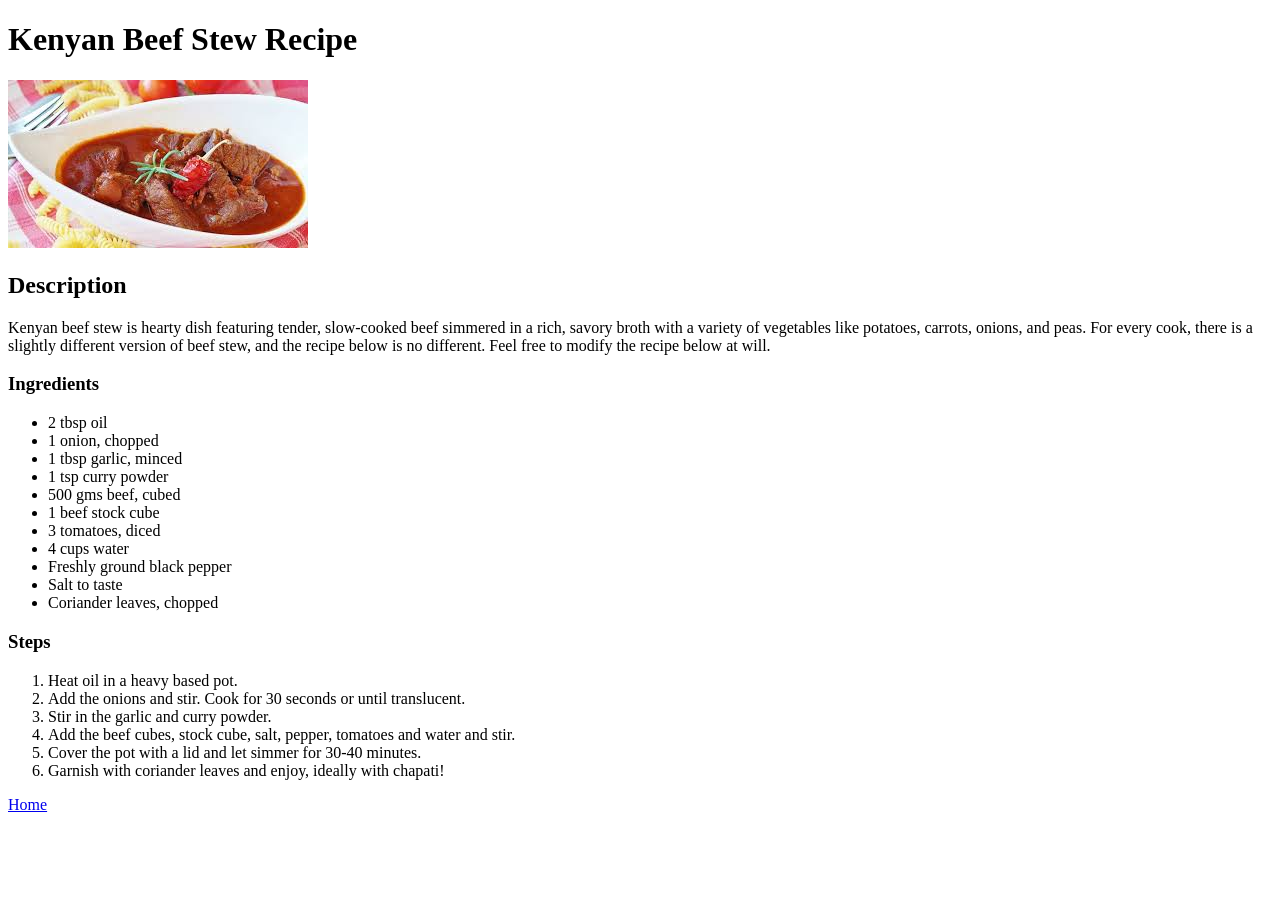
==== recipes/beef-stew.html @ 152c9ae6 "feat: Add beef stew and kachumbari HTML pages Create beef-stew.html. Add page content to doc.  Creat" ====
<!DOCTYPE html>
<html lang="en">
    <head>
        <meta charset="UTF-8">
        <title>How To Make Delicious Kenyan Beef Stew</title>
    </head>
    <body>
        <h1>Kenyan Beef Stew Recipe</h1>
            <img src="../images/beef-stew.jpeg" alt="Beef stew in a white serving bowl" width="300" height="168">
        <h2>Description</h2>
        <p>Kenyan beef stew is hearty dish featuring tender, slow-cooked beef simmered in a rich, savory broth with a variety of vegetables like potatoes, carrots, onions, and peas. For every cook, there is a slightly different version of beef stew, and the recipe below is no different. Feel free to modify the recipe below at will.</p>
        <h3>Ingredients</h3>
        <ul>
            <li>2 tbsp oil</li>
            <li>1 onion, chopped</li>
            <li>1 tbsp garlic, minced</li>
            <li>1 tsp curry powder</li>
            <li>500 gms beef, cubed</li>
            <li>1 beef stock cube</li>
            <li>3 tomatoes, diced</li>
            <li>4 cups water</li>
            <li>Freshly ground black pepper</li>
            <li>Salt to taste</li>
            <li>Coriander leaves, chopped</li>
        </ul>
        <h3>Steps</h3>
        <ol>
            <li>Heat oil in a heavy based pot.</li>
            <li>Add the onions and stir. Cook for 30 seconds or until translucent.</li>
            <li>Stir in the garlic and curry powder.</li>
            <li>Add the beef cubes, stock cube, salt, pepper, tomatoes and water and stir.</li>
            <li>Cover the pot with a lid and let simmer for 30-40 minutes.</li>
            <li>Garnish with coriander leaves and enjoy, ideally with chapati! </li>
        </ol>
        <a href="../index.html" target="_blank" rel="noreferrer">Home</a>
    </body>
</html>
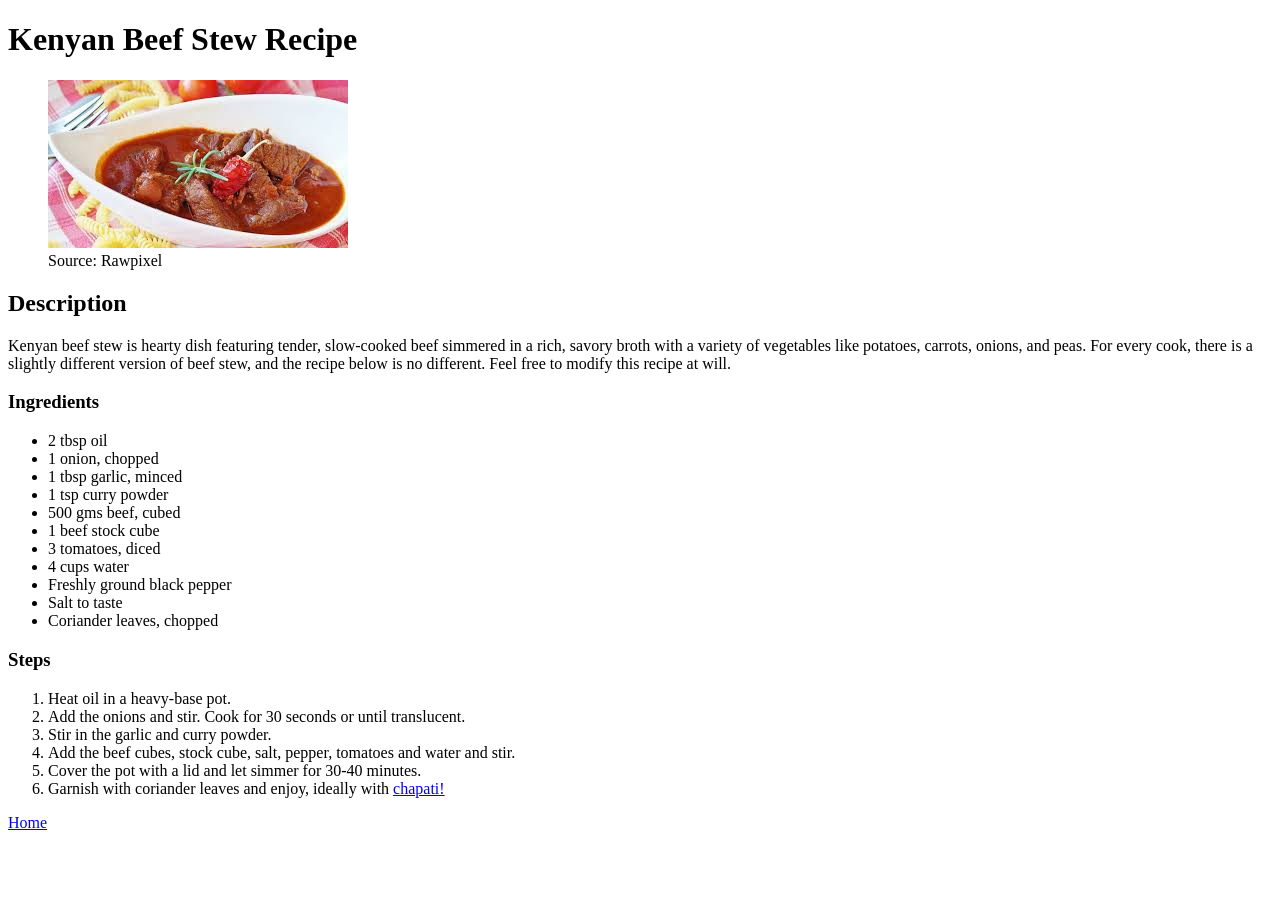
==== commit e70ce62a: "feat: Add kachumbari page content and links Add page content to kachumbari.html.  Add links to chapa" ====
--- a/recipes/beef-stew.html
+++ b/recipes/beef-stew.html
@@ -6,9 +6,12 @@
     </head>
     <body>
         <h1>Kenyan Beef Stew Recipe</h1>
+        <figure>
             <img src="../images/beef-stew.jpeg" alt="Beef stew in a white serving bowl" width="300" height="168">
+            <figcaption>Source: Rawpixel</figcaption>
+        </figure>
         <h2>Description</h2>
-        <p>Kenyan beef stew is hearty dish featuring tender, slow-cooked beef simmered in a rich, savory broth with a variety of vegetables like potatoes, carrots, onions, and peas. For every cook, there is a slightly different version of beef stew, and the recipe below is no different. Feel free to modify the recipe below at will.</p>
+        <p>Kenyan beef stew is hearty dish featuring tender, slow-cooked beef simmered in a rich, savory broth with a variety of vegetables like potatoes, carrots, onions, and peas. For every cook, there is a slightly different version of beef stew, and the recipe below is no different. Feel free to modify this recipe at will.</p>
         <h3>Ingredients</h3>
         <ul>
             <li>2 tbsp oil</li>
@@ -25,12 +28,12 @@
         </ul>
         <h3>Steps</h3>
         <ol>
-            <li>Heat oil in a heavy based pot.</li>
+            <li>Heat oil in a heavy-base pot.</li>
             <li>Add the onions and stir. Cook for 30 seconds or until translucent.</li>
             <li>Stir in the garlic and curry powder.</li>
             <li>Add the beef cubes, stock cube, salt, pepper, tomatoes and water and stir.</li>
             <li>Cover the pot with a lid and let simmer for 30-40 minutes.</li>
-            <li>Garnish with coriander leaves and enjoy, ideally with chapati! </li>
+            <li>Garnish with coriander leaves and enjoy, ideally with <a href="chapati.html">chapati!</a> </li>
         </ol>
         <a href="../index.html" target="_blank" rel="noreferrer">Home</a>
     </body>
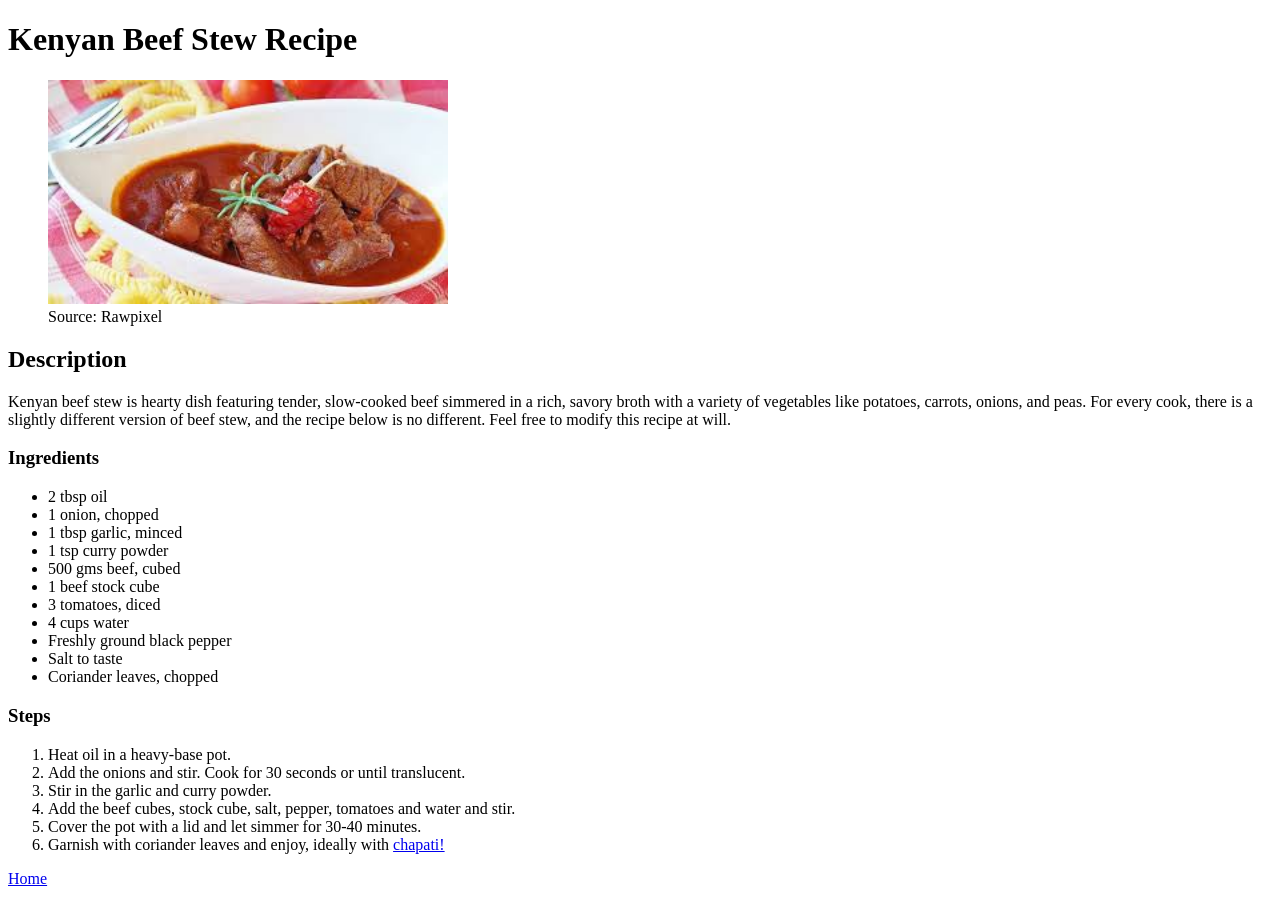
==== commit 06e295be: "style: Add external css and styling" ====
--- a/recipes/beef-stew.html
+++ b/recipes/beef-stew.html
@@ -2,12 +2,13 @@
 <html lang="en">
     <head>
         <meta charset="UTF-8">
-        <title>How To Make Delicious Kenyan Beef Stew</title>
+        <title>Beef Stew - How To Make Delicious Kenyan Beef Stew</title>
+        <link rel="stylesheet" href="../css/style.css">
     </head>
-    <body>
-        <h1>Kenyan Beef Stew Recipe</h1>
+    <body class="container">
+        <h1 class="title">Kenyan Beef Stew Recipe</h1>
         <figure>
-            <img src="../images/beef-stew.jpeg" alt="Beef stew in a white serving bowl" width="300" height="168">
+            <img src="../images/beef-stew.jpeg" alt="Beef stew in a white serving bowl" width="400" height="auto" class="responsive">
             <figcaption>Source: Rawpixel</figcaption>
         </figure>
         <h2>Description</h2>
